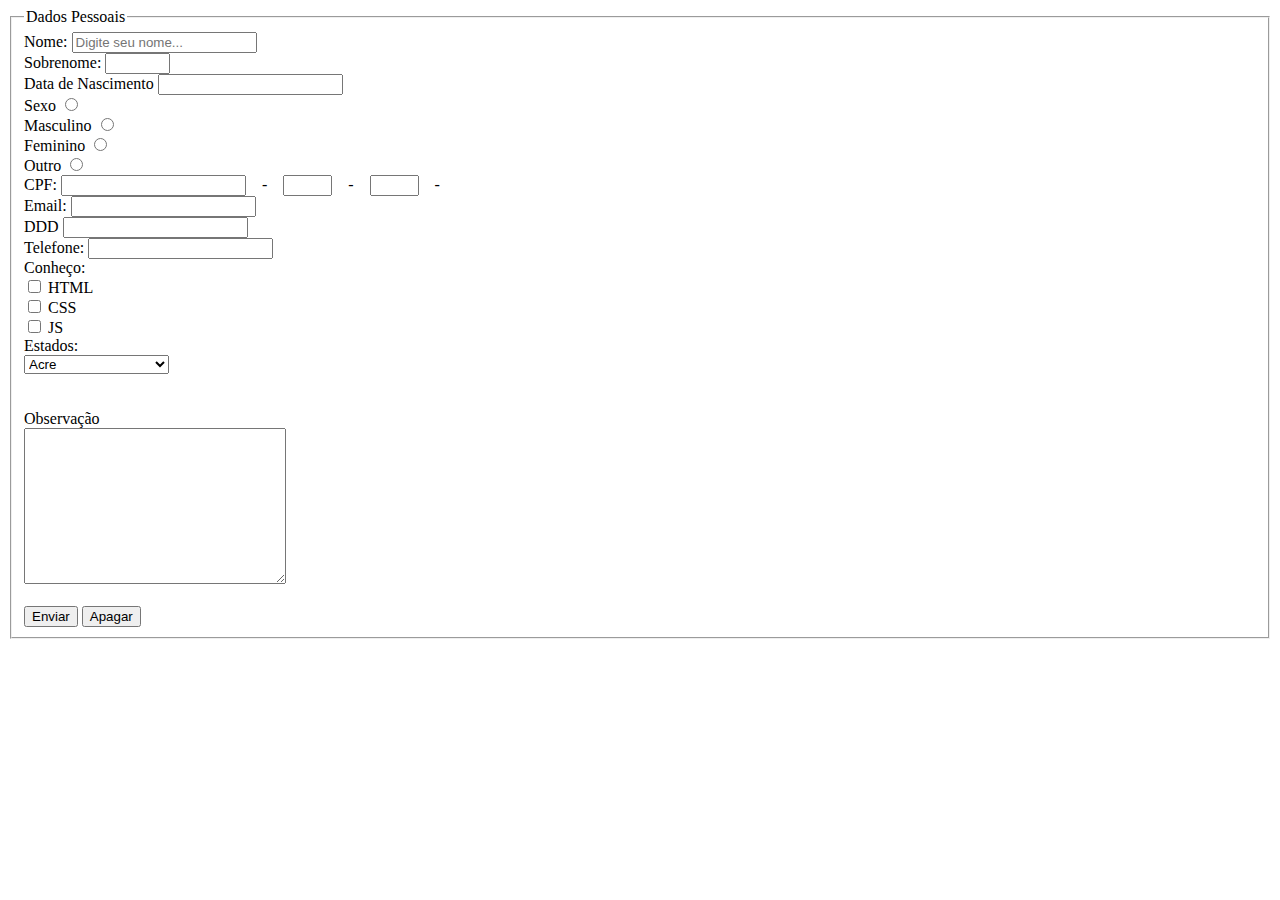
==== formulario.html @ fdd33bac "formulario1.html" ====
<!DOCTYPE html>
<html lang="pt-br">
<head>
    <meta charset="UTF-8">
    <meta name="viewport" content="width=device-width, initial-scale=1.0">
    <title h1>Formuario HTML</h1></title>
</head>
<body>
    
    <form action="" method="get">
        <fieldset>
            <legend>
                Dados Pessoais
            </legend>        
            <label for="txt_nome">Nome:</label>
            <input placeholder="Digite seu nome..." required type="text" name="txt_nome" id="txt_nome"> <br>

            <label for="txt_sobrenome">Sobrenome:</label>
            <input size="5" required type="text" name="txt_nome" id="txt_sobrenome"> <br>

            <label for="txt_data_nascimento">Data de Nascimento</label>
            <input required type="data" name="txt_data_nascimento" id="txt_data_nascimento"><br>

            <label for="rdb_sexo">Sexo</label>
            <input required type="radio" name="rdb_sexo" id="rdb_sexo"><br>
            
            <label for="rdb_masculino">Masculino</label>
            <input required type="radio" name="rdb_sexo" id="rdb_sexo"><br>

            <label for="rdb_feminino">Feminino</label>
            <input required type="radio" name="rdb_sexo" id="rdb_sexo"><br>

            <label for="rdb_outro">Outro</label>
            <input required type="radio" name="rdb_sexo" id="rdb_sexo"><br>

            <label for="txt_cpf">CPF:</label>
            <input type="text" name="txt_cpf" id="txt_cpf"> &nbsp;&nbsp; - &nbsp;&nbsp; 
            <input size="3" type="text"> &nbsp;&nbsp; - &nbsp;&nbsp;
            <input size="3" type="text"> &nbsp;&nbsp; - &nbsp;&nbsp; <br>

            <label for="txt_email">Email:</label>
            <input type="email" name="txt_email" id="txt_email"> <br>

            <label for="txt_ddd">DDD</label>
            <input type="number" name="txt_ddd" id="txt_ddd"> <br>

            <label for="txt_telefone">Telefone:</label>
            <input type="tel"  name="txt_telefone" id="txt_telefone"> <br>

            <label for="txt_conhecimento">Conheço:</label> <br>
            <input type="checkbox" name="chk_html" id="chk_html">
            <label for="chk_html">HTML</label> <br>

            <input type="checkbox" name="chk_css" id="chk_css">
            <label for="chk_css">CSS</label> <br>

            <input type="checkbox" name="chk_js" id="chk_js">
            <label for="chk_js">JS</label> <br>

            <label for="slt_uf">Estados:</label> <br>
            <select name="slt_uf" id="slt_uf">
                <option value="AC">Acre</option>
                <option value="AL">Alagoas</option>
                <option value="AP">Amapá</option>
                <option value="AM">Amazonas</option>
                <option value="BA">Bahia</option>
                <option value="CE">Ceará</option>
                <option value="DF">Distrito Federal</option>
                <option value="ES">Espírito Santo</option>
                <option value="GO">Goiás</option>
                <option value="MA">Maranhão</option>
                <option value="MT">Mato Grosso</option>
                <option value="MS">Mato Grosso do Sul</option>
                <option value="MG">Minas Gerais</option>
                <option value="PA">Pará</option>
                <option value="PB">Paraíba</option>
                <option value="PR">Paraná</option>
                <option value="PE">Pernambuco</option>
                <option value="PI">Piauí</option>
                <option value="RJ">Rio de Janeiro</option>
                <option value="RN">Rio Grande do Norte</option>
                <option value="RS">Rio Grande do Sul</option>
                <option value="RO">Rondônia</option>
                <option value="RR">Roraima</option>
                <option value="SC">Santa Catarina</option>
                <option value="SP">São Paulo</option>
                <option value="SE">Sergipe</option>
                <option value="TO">Tocantins</option>
                <option value="EX">Estrangeiro</option>
            </select> <br> <br> <br>

            <label for="txt_observacao">Observação</label> <br>
            <textarea name="txt_observacao" id="txt_observacao" cols="30" rows="10"></textarea> <br> 
            <br>
            <button id="bnt_enviar" name="bnt_enviar" type="submit">Enviar</button>
            <button type="reset">Apagar</button>
        </fieldset>


    </form>
</body>
</html>
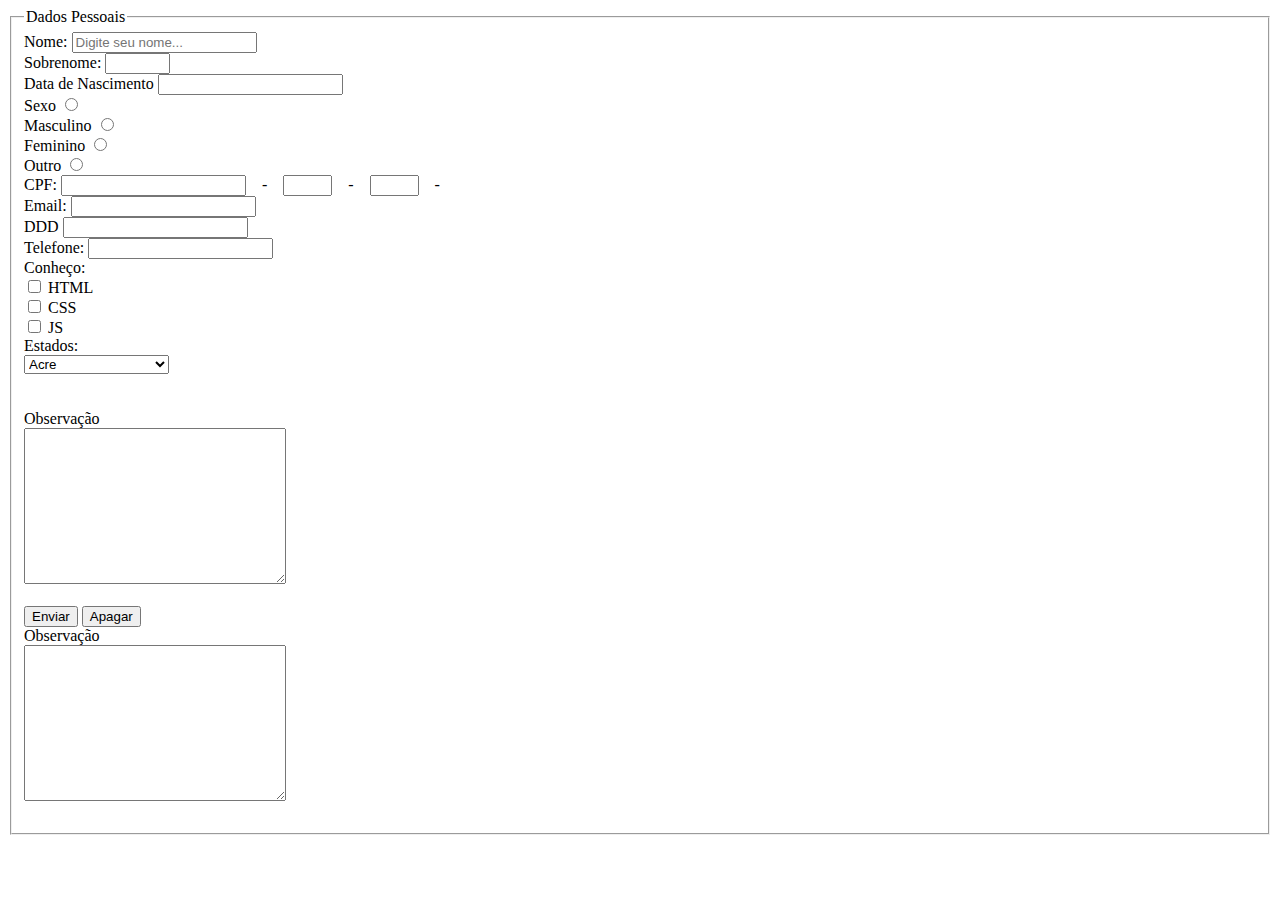
==== commit d92d69c3: "formulario1.html" ====
--- a/formulario.html
+++ b/formulario.html
@@ -94,6 +94,14 @@
             <br>
             <button id="bnt_enviar" name="bnt_enviar" type="submit">Enviar</button>
             <button type="reset">Apagar</button>
+
+            <td>
+                <div>
+                    <label for="txt_observacao">Observação</label> <br>
+<textarea name="txt_observacao" id="txt_observacao" cols="30" rows="10"></textarea> <br> 
+<br>
+                </div>
+            </td>
         </fieldset>
 
 
